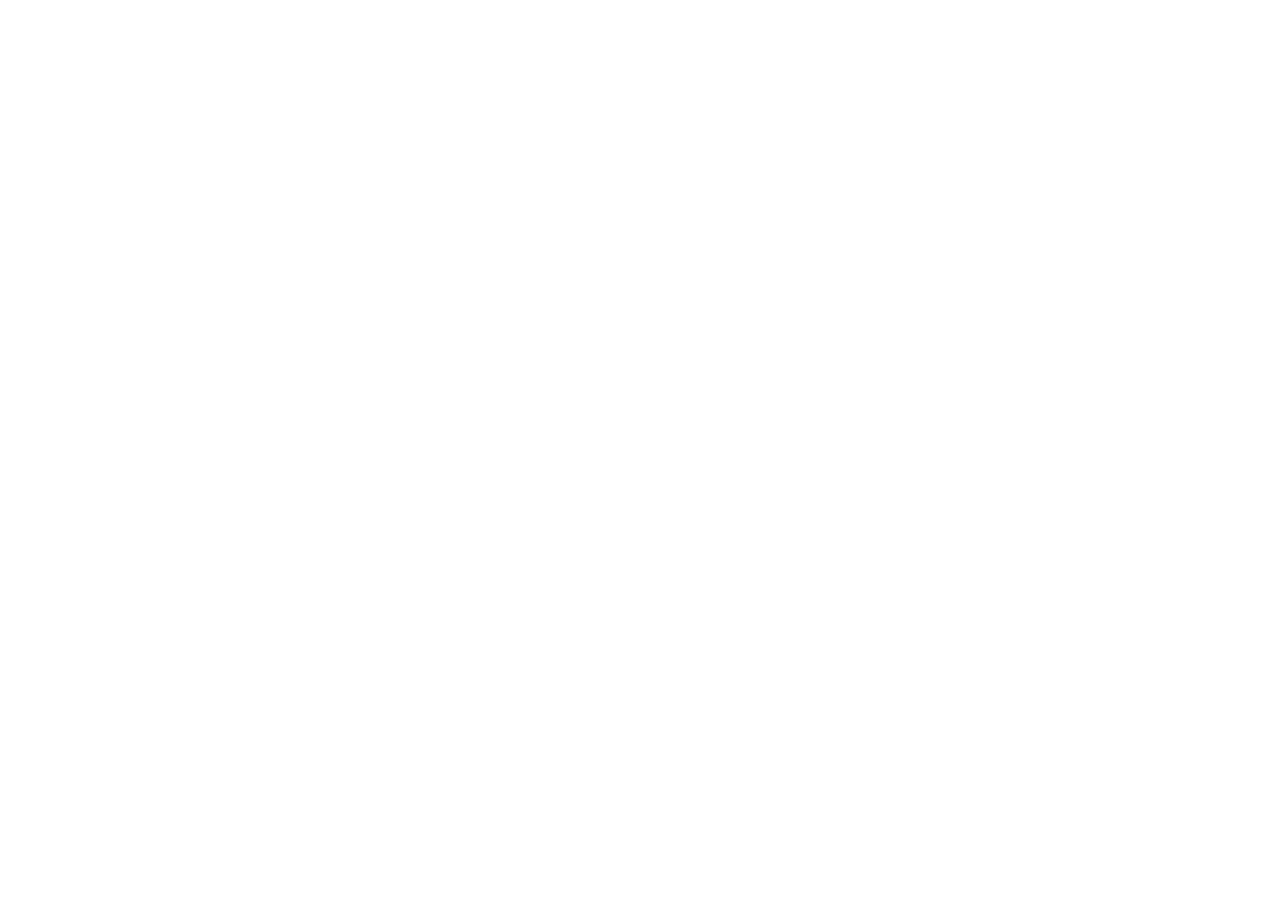
==== index.html @ 008d5ecc "added an index.html file as well as a stylesheet to the repo" ====
<!DOCTYPE html>
<html lang="en">
<head>
    <meta charset="UTF-8">
    <meta name="viewport" content="width=device-width, initial-scale=1.0">
    <title>The harvest Hub</title>
</head>
<body>
    
</body>
</html>
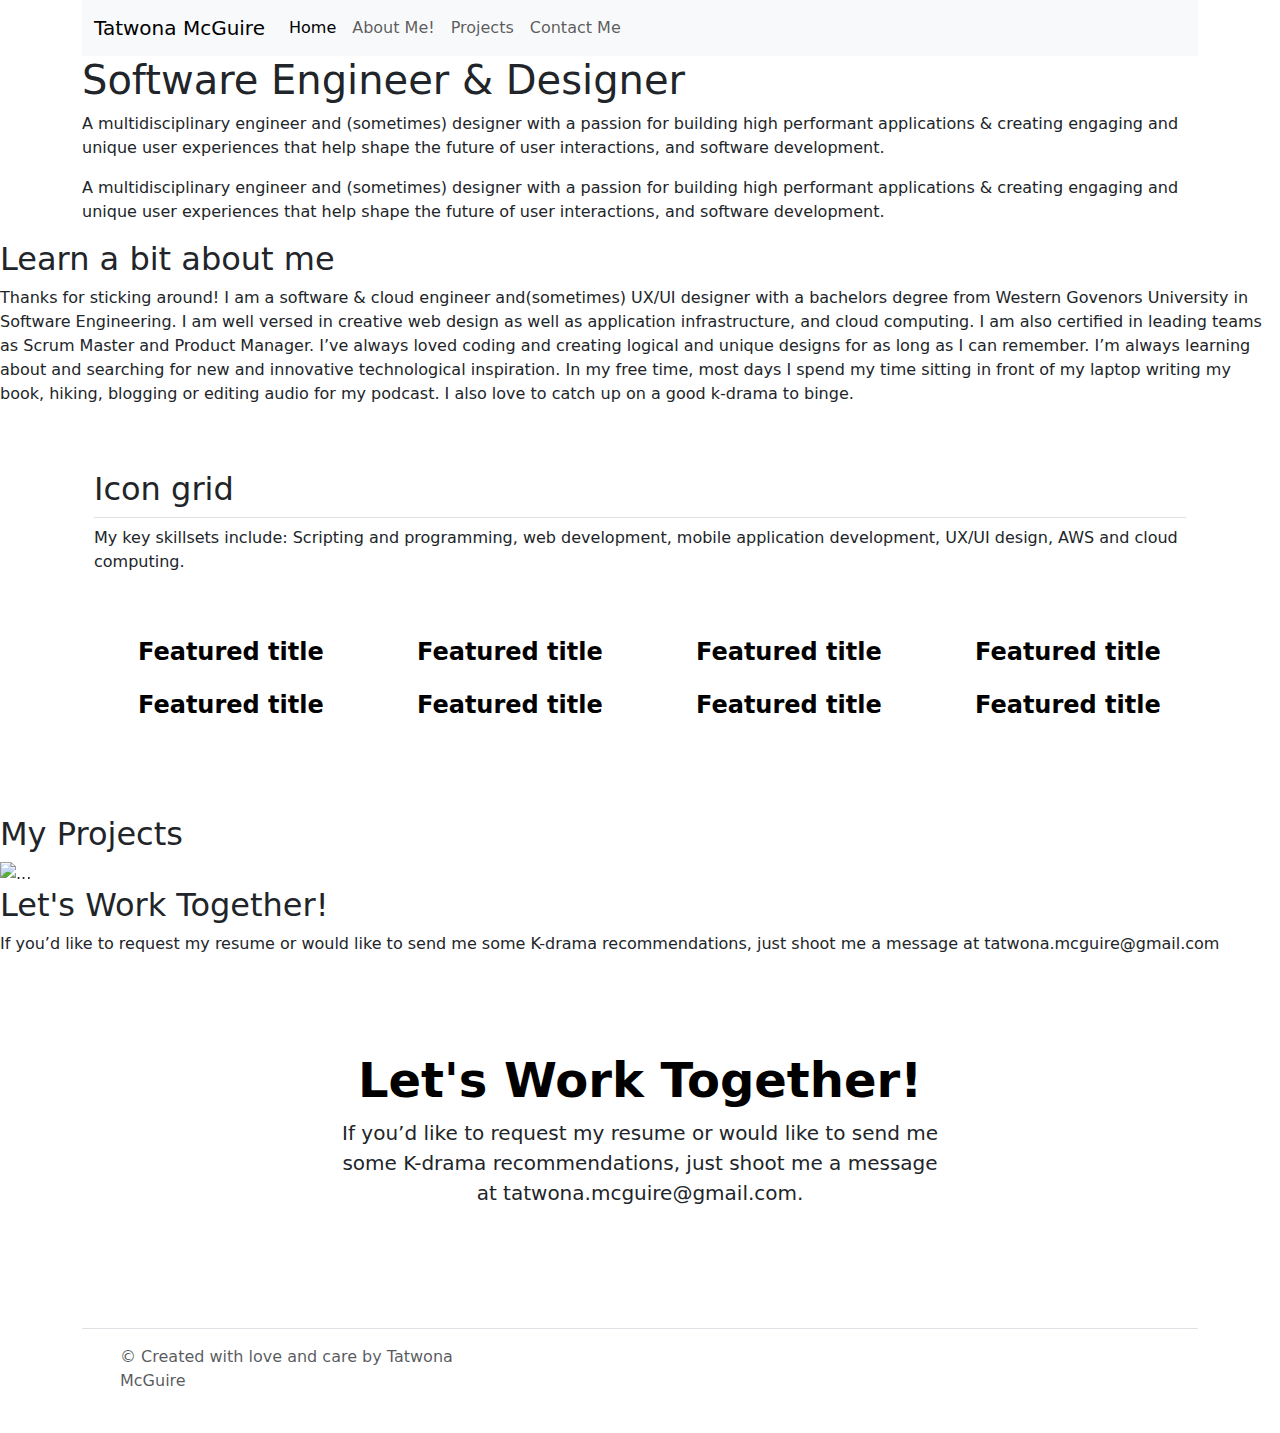
==== commit 40d7e7e2: "-m "editing text to some of the paragraphs"" ====
--- a/index.html
+++ b/index.html
@@ -3,9 +3,214 @@
 <head>
     <meta charset="UTF-8">
     <meta name="viewport" content="width=device-width, initial-scale=1.0">
-    <title>The harvest Hub</title>
+    <title>Tatwona McGuire</title>
+    <link rel="stylesheet" href="style.css">
+    <link rel="favicon" href="./assets/favicon.ico">
+    <link href="https://cdn.jsdelivr.net/npm/bootstrap@5.3.3/dist/css/bootstrap.min.css" rel="stylesheet" integrity="sha384-QWTKZyjpPEjISv5WaRU9OFeRpok6YctnYmDr5pNlyT2bRjXh0JMhjY6hW+ALEwIH" crossorigin="anonymous">
+    <link href="https://www.fontshare.com/fonts/melodrama">
+    <link href="https://www.fontshare.com/fonts/supreme">
 </head>
+
+
 <body>
+    <div class="container-sm">
+        <div class="nav-container">
+          <!--<div class="shape2">
+            <span>Tatwona McGuire</span>
+          </div>
+          <input type="checkbox" id="menu-toggle">
+          <label for="menu-toggle" class="menu-toggle">
+              <span></span>
+              <span></span>
+              <span></span>
+          </label>
     
+          <nav class="menu">
+              <ul>
+                  <li><a href="./index.html">Home</a></li>
+                  <li><a href="#about">About Me!</a></li>
+                  <li><a href="#projects">Projects</a></li>
+                  <li><a href="#contact">Contact Me</a></li>
+              </ul>
+          </nav>-->
+          <nav class="navbar navbar-expand-lg bg-body-tertiary">
+            <div class="container-fluid">
+              <a class="navbar-brand" href="#">Tatwona McGuire</a>
+              <button class="navbar-toggler" type="button" data-bs-toggle="collapse" data-bs-target="#navbarSupportedContent" aria-controls="navbarSupportedContent" aria-expanded="false" aria-label="Toggle navigation">
+                <span class="navbar-toggler-icon"></span>
+              </button>
+              <div class="collapse navbar-collapse" id="navbarSupportedContent">
+                <ul class="navbar-nav me-auto mb-2 mb-lg-0">
+                  <li class="nav-item">
+                    <a class="nav-link active" aria-current="page" href="./index.html">Home</a>
+                  </li>
+                  <li class="nav-item">
+                    <a class="nav-link" href="#about">About Me!</a>
+                  </li>
+                  <li class="nav-item">
+                    <a class="nav-link" href="#projects">Projects</a>
+                  </li>
+                  <li class="nav-item">
+                    <a class="nav-link" href="#contact">Contact Me</a>
+                  </li>
+                </ul>
+                
+              </div>
+            </div>
+          </nav>
+        </div>
+        <div class="first-container">
+            <div class="intro-container">
+                <h1>Software Engineer & Designer</h1>
+                <div class="seperator"></div>
+                <div class="shape1">
+                  <p>A multidisciplinary engineer and (sometimes) designer with a passion for building high performant applications & creating engaging and unique user experiences that help shape the future of user interactions, and software development. </p>
+            </div>
+                  <div class="shape3"></div>
+                </div>
+                
+                <p>A multidisciplinary engineer and (sometimes) designer with a passion for building high performant applications & creating engaging and unique user experiences that help shape the future of user interactions, and software development. </p>
+            </div>
+            <!--
+            <div class="first-image-container">
+                <div class="ic">
+                    <img class="image" src="./assets/Subject.png" alt="Image of Tatwona>"
+                </div>-->
+        </div>
+        <div class="seperator"></div>
+        <div id="about">
+          <h2>Learn a bit about me</h2>
+          <div>
+              <p>Thanks for sticking around! I am a software & cloud engineer and(sometimes) UX/UI designer with a bachelors degree from Western Govenors University in Software Engineering. I am well versed in creative web design as well as application infrastructure, and cloud computing. I am also certified in leading teams as Scrum Master and Product Manager. 
+                I’ve always loved coding and creating logical and unique designs for as long as I can remember. I’m always learning about and searching for new and innovative technological inspiration.  
+                In my free time, most days I spend my time sitting in front of my laptop writing my book, hiking, blogging or editing audio for my podcast. I also love to catch up on a good k-drama to binge. </p>
+          </div>
+        <div class="container px-4 py-5" id="icon-grid">
+          <h2 class="pb-2 border-bottom">Icon grid</h2>
+          <p>My key skillsets include: Scripting and programming, web development, mobile application development, UX/UI design, AWS and cloud computing.</p>
+          <div class="row row-cols-1 row-cols-sm-2 row-cols-md-3 row-cols-lg-4 g-4 py-5">
+            <div class="col d-flex align-items-start">
+              <svg class="bi text-body-secondary flex-shrink-0 me-3" width="1.75em" height="1.75em"><use xlink:href="#bootstrap"></use></svg>
+              <div>
+                <h3 class="fw-bold mb-0 fs-4 text-body-emphasis">Featured title</h3>
+              </div>
+            </div>
+            <div class="col d-flex align-items-start">
+              <svg class="bi text-body-secondary flex-shrink-0 me-3" width="1.75em" height="1.75em"><use xlink:href="#cpu-fill"></use></svg>
+              <div>
+                <h3 class="fw-bold mb-0 fs-4 text-body-emphasis">Featured title</h3>
+              </div>
+            </div>
+            <div class="col d-flex align-items-start">
+              <svg class="bi text-body-secondary flex-shrink-0 me-3" width="1.75em" height="1.75em"><use xlink:href="#calendar3"></use></svg>
+              <div>
+                <h3 class="fw-bold mb-0 fs-4 text-body-emphasis">Featured title</h3>
+              </div>
+            </div>
+            <div class="col d-flex align-items-start">
+              <svg class="bi text-body-secondary flex-shrink-0 me-3" width="1.75em" height="1.75em"><use xlink:href="#home"></use></svg>
+              <div>
+                <h3 class="fw-bold mb-0 fs-4 text-body-emphasis">Featured title</h3>
+              </div>
+            </div>
+            <div class="col d-flex align-items-start">
+              <svg class="bi text-body-secondary flex-shrink-0 me-3" width="1.75em" height="1.75em"><use xlink:href="#speedometer2"></use></svg>
+              <div>
+                <h3 class="fw-bold mb-0 fs-4 text-body-emphasis">Featured title</h3>
+              </div>
+            </div>
+            <div class="col d-flex align-items-start">
+              <svg class="bi text-body-secondary flex-shrink-0 me-3" width="1.75em" height="1.75em"><use xlink:href="#toggles2"></use></svg>
+              <div>
+                <h3 class="fw-bold mb-0 fs-4 text-body-emphasis">Featured title</h3>
+              </div>
+            </div>
+            <div class="col d-flex align-items-start">
+              <svg class="bi text-body-secondary flex-shrink-0 me-3" width="1.75em" height="1.75em"><use xlink:href="#geo-fill"></use></svg>
+              <div>
+                <h3 class="fw-bold mb-0 fs-4 text-body-emphasis">Featured title</h3>
+              </div>
+            </div>
+            <div class="col d-flex align-items-start">
+              <svg class="bi text-body-secondary flex-shrink-0 me-3" width="1.75em" height="1.75em"><use xlink:href="#tools"></use></svg>
+              <div>
+                <h3 class="fw-bold mb-0 fs-4 text-body-emphasis">Featured title</h3>
+              </div>
+            </div>
+          </div>
+        </div>
+        <div id="projects">
+            <h2>My Projects</h2>
+            <!--here you will place a div with a carousel of your projects with links and photos to them-->
+            <div id="carouselExampleCaptions" class="carousel slide">
+              <div class="carousel-indicators">
+                <button type="button" data-bs-target="#carouselExampleCaptions" data-bs-slide-to="0" class="active" aria-current="true" aria-label="Slide 1"></button>
+                <button type="button" data-bs-target="#carouselExampleCaptions" data-bs-slide-to="1" aria-label="Slide 2"></button>
+                <button type="button" data-bs-target="#carouselExampleCaptions" data-bs-slide-to="2" aria-label="Slide 3"></button>
+              </div>
+              <div class="carousel-inner">
+                <div class="carousel-item active">
+                  <img src="..." class="d-block w-100" alt="...">
+                  <div class="carousel-caption d-none d-md-block">
+                    <h5>First slide label</h5>
+                    <p>Some representative placeholder content for the first slide.</p>
+                  </div>
+                </div>
+                <div class="carousel-item">
+                  <img src="..." class="d-block w-100" alt="...">
+                  <div class="carousel-caption d-none d-md-block">
+                    <h5>Second slide label</h5>
+                    <p>Some representative placeholder content for the second slide.</p>
+                  </div>
+                </div>
+                <div class="carousel-item">
+                  <img src="..." class="d-block w-100" alt="...">
+                  <div class="carousel-caption d-none d-md-block">
+                    <h5>Third slide label</h5>
+                    <p>Some representative placeholder content for the third slide.</p>
+                  </div>
+                </div>
+              </div>
+              <button class="carousel-control-prev" type="button" data-bs-target="#carouselExampleCaptions" data-bs-slide="prev">
+                <span class="carousel-control-prev-icon" aria-hidden="true"></span>
+                <span class="visually-hidden">Previous</span>
+              </button>
+              <button class="carousel-control-next" type="button" data-bs-target="#carouselExampleCaptions" data-bs-slide="next">
+                <span class="carousel-control-next-icon" aria-hidden="true"></span>
+                <span class="visually-hidden">Next</span>
+              </button>
+            </div>
+        </div>
+        <div id="contact">
+            <h2>Let's Work Together!</h2>
+            <p>If you’d like to request my resume or would like to send me some K-drama recommendations, just shoot me a message at tatwona.mcguire@gmail.com</p>
+        </div>
+        <div>
+          <div class="px-4 py-5 my-5 text-center">
+            <h1 class="display-5 fw-bold text-body-emphasis">Let's Work Together!</h1>
+            <div class="col-lg-6 mx-auto">
+              <p class="lead mb-4">If you’d like to request my resume or would like to send me some K-drama recommendations, just shoot me a message at tatwona.mcguire@gmail.com.</p>
+            </div>
+          </div>
+          <div class="container">
+            <footer class="d-flex flex-wrap justify-content-between align-items-center py-3 my-4 border-top">
+              <div class="col-md-4 d-flex align-items-center">
+                <a href="/" class="mb-3 me-2 mb-md-0 text-body-secondary text-decoration-none lh-1">
+                  <svg class="bi" width="30" height="24"><use xlink:href="#bootstrap"></use></svg>
+                </a>
+                <span class="mb-3 mb-md-0 text-body-secondary">© Created with love and care by Tatwona McGuire</span>
+              </div>
+          
+              <ul class="nav col-md-4 justify-content-end list-unstyled d-flex">
+                <li class="ms-3"><a class="text-body-secondary" href="#"><svg class="bi" width="24" height="24"><use xlink:href="#twitter"></use></svg></a></li>
+                <li class="ms-3"><a class="text-body-secondary" href="#"><svg class="bi" width="24" height="24"><use xlink:href="#instagram"></use></svg></a></li>
+                <li class="ms-3"><a class="text-body-secondary" href="#"><svg class="bi" width="24" height="24"><use xlink:href="#facebook"></use></svg></a></li>
+              </ul>
+            </footer>
+          </div>
+        </div>
+    </div>
 </body>
-</html>+</html>
+
+<!--<h3>Here's my CV</h3> <h3>Scroll for more</h3> <h3>Here's what's Next</h3>-->